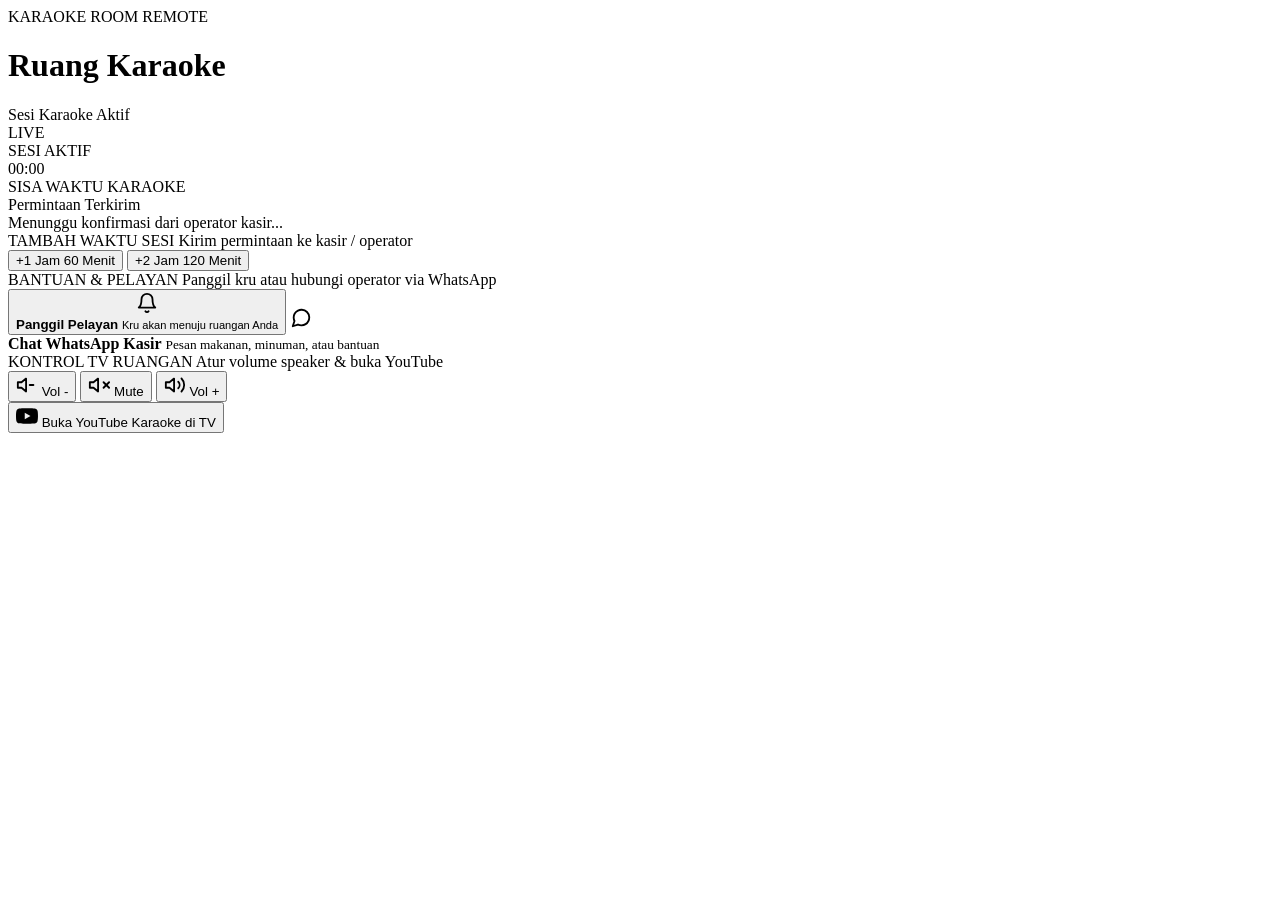
==== app/src/main/assets/web/customer.html @ da957b51 "feat: implement Customer Web Remote with timer sync, request extension, call waiter, volume control," ====
<!DOCTYPE html>
<html lang="id">
<head>
  <meta charset="UTF-8">
  <meta name="viewport" content="width=device-width, initial-scale=1.0, maximum-scale=1.0, user-scalable=no, viewport-fit=cover">
  <meta name="theme-color" content="#0E0F12">
  <meta name="mobile-web-app-capable" content="yes">
  <meta name="apple-mobile-web-app-capable" content="yes">
  <meta name="apple-mobile-web-app-status-bar-style" content="black-translucent">
  <meta name="application-name" content="Karaoke Remote">
  <title>Remote Karaoke • Tamu Ruangan</title>
  <link rel="icon" type="image/svg+xml" href="/icon.svg">
  <link rel="stylesheet" href="/customer.css">
</head>
<body>
  <div class="customer-app">
    <!-- Top Bar -->
    <header class="customer-header">
      <div class="room-details">
        <span class="micro-badge">KARAOKE ROOM REMOTE</span>
        <h1 id="roomTitle" class="room-title">Ruang Karaoke</h1>
        <div class="customer-info" id="customerInfo">Sesi Karaoke Aktif</div>
      </div>
      <div class="connection-indicator">
        <span class="pulse-dot" id="pulseDot"></span>
        <span id="connLabel" class="conn-text">LIVE</span>
      </div>
    </header>

    <!-- Main Live Timer Card -->
    <section class="timer-hero card">
      <div class="status-chip" id="sessionStatusChip">SESI AKTIF</div>
      <div class="timer-display" id="timeRemaining">00:00</div>
      <div class="timer-label">SISA WAKTU KARAOKE</div>
      
      <!-- Progress Bar -->
      <div class="progress-bar-container">
        <div class="progress-bar-fill" id="timerProgress"></div>
      </div>
    </section>

    <!-- Pending Request Alert Banner (If user submitted a request) -->
    <div id="requestAlertBanner" class="request-banner hidden">
      <div class="req-spinner"></div>
      <div class="req-banner-info">
        <div class="req-banner-title" id="reqBannerTitle">Permintaan Terkirim</div>
        <div class="req-banner-desc" id="reqBannerDesc">Menunggu konfirmasi dari operator kasir...</div>
      </div>
    </div>

    <!-- Quick Time Extension Section -->
    <section class="card action-section">
      <div class="section-title-wrap">
        <span class="section-title">TAMBAH WAKTU SESI</span>
        <span class="section-subtitle">Kirim permintaan ke kasir / operator</span>
      </div>
      <div class="extension-grid">
        <button id="btnExt1H" class="btn-extend" data-minutes="60">
          <span class="ext-time">+1 Jam</span>
          <span class="ext-sub">60 Menit</span>
        </button>
        <button id="btnExt2H" class="btn-extend" data-minutes="120">
          <span class="ext-time">+2 Jam</span>
          <span class="ext-sub">120 Menit</span>
        </button>
      </div>
    </section>

    <!-- Room Service & Assistance Section -->
    <section class="card action-section">
      <div class="section-title-wrap">
        <span class="section-title">BANTUAN & PELAYAN</span>
        <span class="section-subtitle">Panggil kru atau hubungi operator via WhatsApp</span>
      </div>
      <div class="service-actions">
        <button id="btnCallWaiter" class="btn-service btn-waiter">
          <svg width="22" height="22" viewBox="0 0 24 24" fill="none" stroke="currentColor" stroke-width="2" stroke-linecap="round" stroke-linejoin="round">
            <path d="M18 8A6 6 0 0 0 6 8c0 7-3 9-3 9h18s-3-2-3-9"></path>
            <path d="M13.73 21a2 2 0 0 1-3.46 0"></path>
          </svg>
          <div class="btn-service-text">
            <strong>Panggil Pelayan</strong>
            <small>Kru akan menuju ruangan Anda</small>
          </div>
        </button>

        <a id="btnWaOperator" class="btn-service btn-whatsapp hidden" target="_blank" rel="noopener noreferrer">
          <svg width="22" height="22" viewBox="0 0 24 24" fill="none" stroke="currentColor" stroke-width="2" stroke-linecap="round" stroke-linejoin="round">
            <path d="M21 11.5a8.38 8.38 0 0 1-.9 3.8 8.5 8.5 0 0 1-7.6 4.7 8.38 8.38 0 0 1-3.8-.9L3 21l1.9-5.7a8.38 8.38 0 0 1-.9-3.8 8.5 8.5 0 0 1 4.7-7.6 8.38 8.38 0 0 1 3.8-.9h.5a8.48 8.48 0 0 1 8 8v.5z"></path>
          </svg>
          <div class="btn-service-text">
            <strong>Chat WhatsApp Kasir</strong>
            <small>Pesan makanan, minuman, atau bantuan</small>
          </div>
        </a>
      </div>
    </section>

    <!-- TV Controls Section (Volume & YouTube) -->
    <section class="card action-section">
      <div class="section-title-wrap">
        <span class="section-title">KONTROL TV RUANGAN</span>
        <span class="section-subtitle">Atur volume speaker & buka YouTube</span>
      </div>

      <div class="tv-control-row">
        <button id="btnVolDown" class="btn-tv" title="Kecilkan Volume">
          <svg width="22" height="22" viewBox="0 0 24 24" fill="none" stroke="currentColor" stroke-width="2" stroke-linecap="round" stroke-linejoin="round">
            <polygon points="11 5 6 9 2 9 2 15 6 15 11 19 11 5"></polygon>
            <line x1="15" y1="12" x2="19" y2="12"></line>
          </svg>
          <span>Vol -</span>
        </button>

        <button id="btnVolMute" class="btn-tv btn-tv-mute" title="Mute Speaker">
          <svg width="22" height="22" viewBox="0 0 24 24" fill="none" stroke="currentColor" stroke-width="2" stroke-linecap="round" stroke-linejoin="round">
            <polygon points="11 5 6 9 2 9 2 15 6 15 11 19 11 5"></polygon>
            <line x1="23" y1="9" x2="17" y2="15"></line>
            <line x1="17" y1="9" x2="23" y2="15"></line>
          </svg>
          <span>Mute</span>
        </button>

        <button id="btnVolUp" class="btn-tv" title="Besarkan Volume">
          <svg width="22" height="22" viewBox="0 0 24 24" fill="none" stroke="currentColor" stroke-width="2" stroke-linecap="round" stroke-linejoin="round">
            <polygon points="11 5 6 9 2 9 2 15 6 15 11 19 11 5"></polygon>
            <path d="M19.07 4.93a10 10 0 0 1 0 14.14M15.54 8.46a5 5 0 0 1 0 7.07"></path>
          </svg>
          <span>Vol +</span>
        </button>
      </div>

      <button id="btnOpenYouTube" class="btn-youtube">
        <svg width="22" height="22" viewBox="0 0 24 24" fill="currentColor">
          <path d="M23.498 6.186a3.016 3.016 0 0 0-2.122-2.136C19.505 3.545 12 3.545 12 3.545s-7.505 0-9.377.505A3.017 3.017 0 0 0 .502 6.186C0 8.07 0 12 0 12s0 3.93.502 5.814a3.016 3.016 0 0 0 2.122 2.136c1.871.505 9.376.505 9.376.505s7.505 0 9.377-.505a3.015 3.015 0 0 0 2.122-2.136C24 15.93 24 12 24 12s0-3.93-.502-5.814zM9.545 15.568V8.432L15.818 12l-6.273 3.568z"/>
        </svg>
        <span>Buka YouTube Karaoke di TV</span>
      </button>
    </section>

    <!-- Toast Notification Popup -->
    <div id="toast" class="toast hidden"></div>
  </div>

  <script src="/customer.js"></script>
</body>
</html>
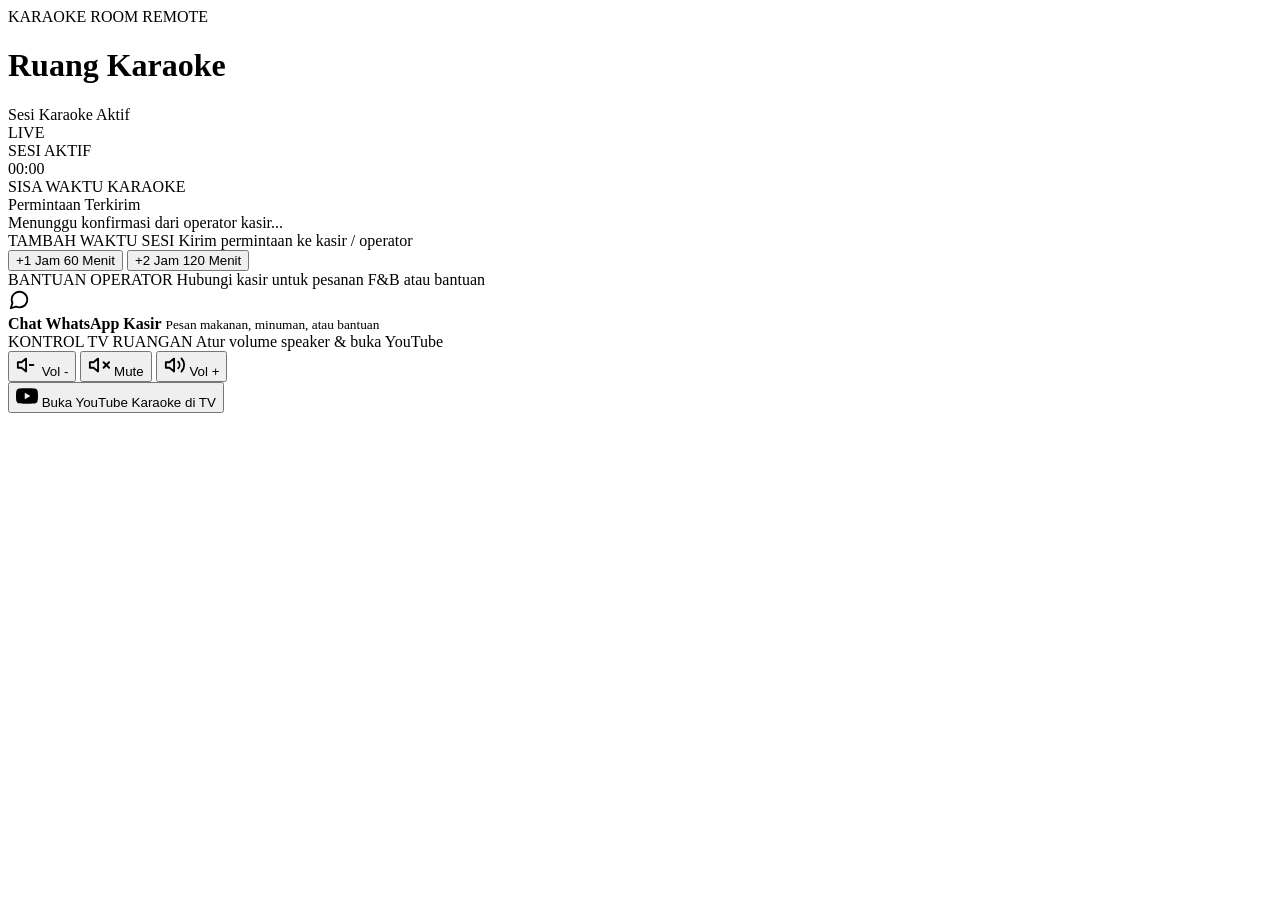
==== commit d6ce9741: "refactor(customer): remove call waiter feature from customer remote" ====
--- a/app/src/main/assets/web/customer.html
+++ b/app/src/main/assets/web/customer.html
@@ -66,25 +66,14 @@
       </div>
     </section>
 
-    <!-- Room Service & Assistance Section -->
-    <section class="card action-section">
+    <!-- Room Service & Assistance Section (WhatsApp Operator) -->
+    <section id="waSection" class="card action-section hidden">
       <div class="section-title-wrap">
-        <span class="section-title">BANTUAN & PELAYAN</span>
-        <span class="section-subtitle">Panggil kru atau hubungi operator via WhatsApp</span>
+        <span class="section-title">BANTUAN OPERATOR</span>
+        <span class="section-subtitle">Hubungi kasir untuk pesanan F&B atau bantuan</span>
       </div>
       <div class="service-actions">
-        <button id="btnCallWaiter" class="btn-service btn-waiter">
-          <svg width="22" height="22" viewBox="0 0 24 24" fill="none" stroke="currentColor" stroke-width="2" stroke-linecap="round" stroke-linejoin="round">
-            <path d="M18 8A6 6 0 0 0 6 8c0 7-3 9-3 9h18s-3-2-3-9"></path>
-            <path d="M13.73 21a2 2 0 0 1-3.46 0"></path>
-          </svg>
-          <div class="btn-service-text">
-            <strong>Panggil Pelayan</strong>
-            <small>Kru akan menuju ruangan Anda</small>
-          </div>
-        </button>
-
-        <a id="btnWaOperator" class="btn-service btn-whatsapp hidden" target="_blank" rel="noopener noreferrer">
+        <a id="btnWaOperator" class="btn-service btn-whatsapp" target="_blank" rel="noopener noreferrer">
           <svg width="22" height="22" viewBox="0 0 24 24" fill="none" stroke="currentColor" stroke-width="2" stroke-linecap="round" stroke-linejoin="round">
             <path d="M21 11.5a8.38 8.38 0 0 1-.9 3.8 8.5 8.5 0 0 1-7.6 4.7 8.38 8.38 0 0 1-3.8-.9L3 21l1.9-5.7a8.38 8.38 0 0 1-.9-3.8 8.5 8.5 0 0 1 4.7-7.6 8.38 8.38 0 0 1 3.8-.9h.5a8.48 8.48 0 0 1 8 8v.5z"></path>
           </svg>
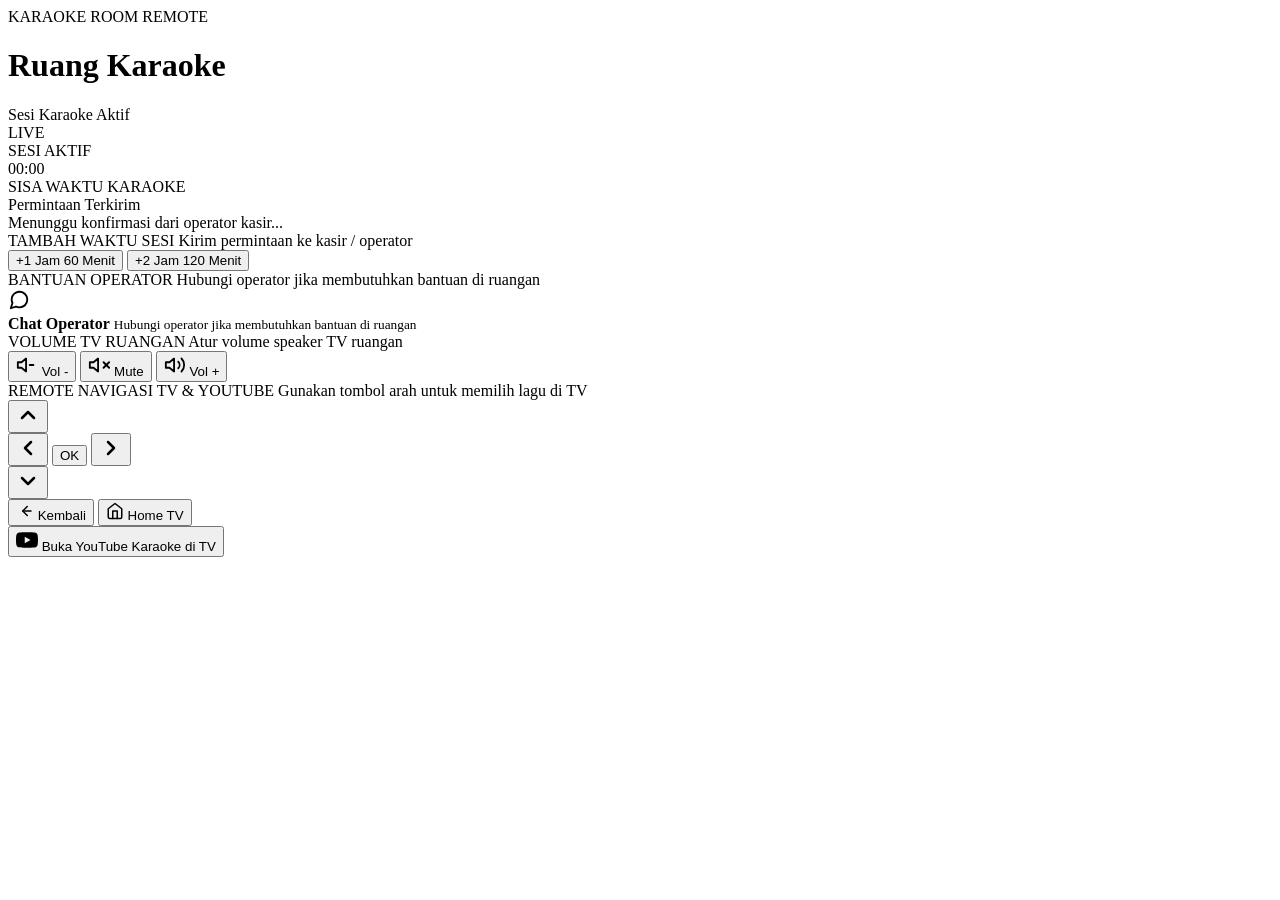
==== commit 6c08400f: "feat(customer): add TV D-Pad navigation remote for selecting songs in YouTube and update chat operat" ====
--- a/app/src/main/assets/web/customer.html
+++ b/app/src/main/assets/web/customer.html
@@ -70,7 +70,7 @@
     <section id="waSection" class="card action-section hidden">
       <div class="section-title-wrap">
         <span class="section-title">BANTUAN OPERATOR</span>
-        <span class="section-subtitle">Hubungi kasir untuk pesanan F&B atau bantuan</span>
+        <span class="section-subtitle">Hubungi operator jika membutuhkan bantuan di ruangan</span>
       </div>
       <div class="service-actions">
         <a id="btnWaOperator" class="btn-service btn-whatsapp" target="_blank" rel="noopener noreferrer">
@@ -78,18 +78,18 @@
             <path d="M21 11.5a8.38 8.38 0 0 1-.9 3.8 8.5 8.5 0 0 1-7.6 4.7 8.38 8.38 0 0 1-3.8-.9L3 21l1.9-5.7a8.38 8.38 0 0 1-.9-3.8 8.5 8.5 0 0 1 4.7-7.6 8.38 8.38 0 0 1 3.8-.9h.5a8.48 8.48 0 0 1 8 8v.5z"></path>
           </svg>
           <div class="btn-service-text">
-            <strong>Chat WhatsApp Kasir</strong>
-            <small>Pesan makanan, minuman, atau bantuan</small>
+            <strong>Chat Operator</strong>
+            <small>Hubungi operator jika membutuhkan bantuan di ruangan</small>
           </div>
         </a>
       </div>
     </section>
 
-    <!-- TV Controls Section (Volume & YouTube) -->
+    <!-- TV Controls Section (Volume) -->
     <section class="card action-section">
       <div class="section-title-wrap">
-        <span class="section-title">KONTROL TV RUANGAN</span>
-        <span class="section-subtitle">Atur volume speaker & buka YouTube</span>
+        <span class="section-title">VOLUME TV RUANGAN</span>
+        <span class="section-subtitle">Atur volume speaker TV ruangan</span>
       </div>
 
       <div class="tv-control-row">
@@ -118,6 +118,64 @@
           <span>Vol +</span>
         </button>
       </div>
+    </section>
+
+    <!-- TV & YouTube Navigation Remote -->
+    <section class="card action-section">
+      <div class="section-title-wrap">
+        <span class="section-title">REMOTE NAVIGASI TV & YOUTUBE</span>
+        <span class="section-subtitle">Gunakan tombol arah untuk memilih lagu di TV</span>
+      </div>
+
+      <!-- D-Pad Navigation Controller -->
+      <div class="dpad-container" id="dpadContainer">
+        <div class="dpad-cross">
+          <button id="btnNavUp" class="dpad-btn dpad-up" title="Atas" aria-label="Atas">
+            <svg width="24" height="24" viewBox="0 0 24 24" fill="none" stroke="currentColor" stroke-width="2.5" stroke-linecap="round" stroke-linejoin="round">
+              <polyline points="18 15 12 9 6 15"></polyline>
+            </svg>
+          </button>
+          <div class="dpad-middle-row">
+            <button id="btnNavLeft" class="dpad-btn dpad-left" title="Kiri" aria-label="Kiri">
+              <svg width="24" height="24" viewBox="0 0 24 24" fill="none" stroke="currentColor" stroke-width="2.5" stroke-linecap="round" stroke-linejoin="round">
+                <polyline points="15 18 9 12 15 6"></polyline>
+              </svg>
+            </button>
+            <button id="btnNavOk" class="dpad-btn dpad-center" title="Pilih / OK" aria-label="Pilih / OK">
+              <span>OK</span>
+            </button>
+            <button id="btnNavRight" class="dpad-btn dpad-right" title="Kanan" aria-label="Kanan">
+              <svg width="24" height="24" viewBox="0 0 24 24" fill="none" stroke="currentColor" stroke-width="2.5" stroke-linecap="round" stroke-linejoin="round">
+                <polyline points="9 18 15 12 9 6"></polyline>
+              </svg>
+            </button>
+          </div>
+          <button id="btnNavDown" class="dpad-btn dpad-down" title="Bawah" aria-label="Bawah">
+            <svg width="24" height="24" viewBox="0 0 24 24" fill="none" stroke="currentColor" stroke-width="2.5" stroke-linecap="round" stroke-linejoin="round">
+              <polyline points="6 9 12 15 18 9"></polyline>
+            </svg>
+          </button>
+        </div>
+      </div>
+
+      <!-- Quick Nav Controls (Back, Home) -->
+      <div class="nav-shortcuts">
+        <button id="btnNavBack" class="btn-shortcut" title="Kembali">
+          <svg width="18" height="18" viewBox="0 0 24 24" fill="none" stroke="currentColor" stroke-width="2" stroke-linecap="round" stroke-linejoin="round">
+            <polyline points="15 18 9 12 15 6"></polyline>
+            <line x1="9" y1="12" x2="20" y2="12"></line>
+          </svg>
+          <span>Kembali</span>
+        </button>
+
+        <button id="btnNavHome" class="btn-shortcut" title="Menu Utama TV">
+          <svg width="18" height="18" viewBox="0 0 24 24" fill="none" stroke="currentColor" stroke-width="2" stroke-linecap="round" stroke-linejoin="round">
+            <path d="M3 9l9-7 9 7v11a2 2 0 0 1-2 2H5a2 2 0 0 1-2-2z"></path>
+            <polyline points="9 22 9 12 15 12 15 22"></polyline>
+          </svg>
+          <span>Home TV</span>
+        </button>
+      </div>
 
       <button id="btnOpenYouTube" class="btn-youtube">
         <svg width="22" height="22" viewBox="0 0 24 24" fill="currentColor">
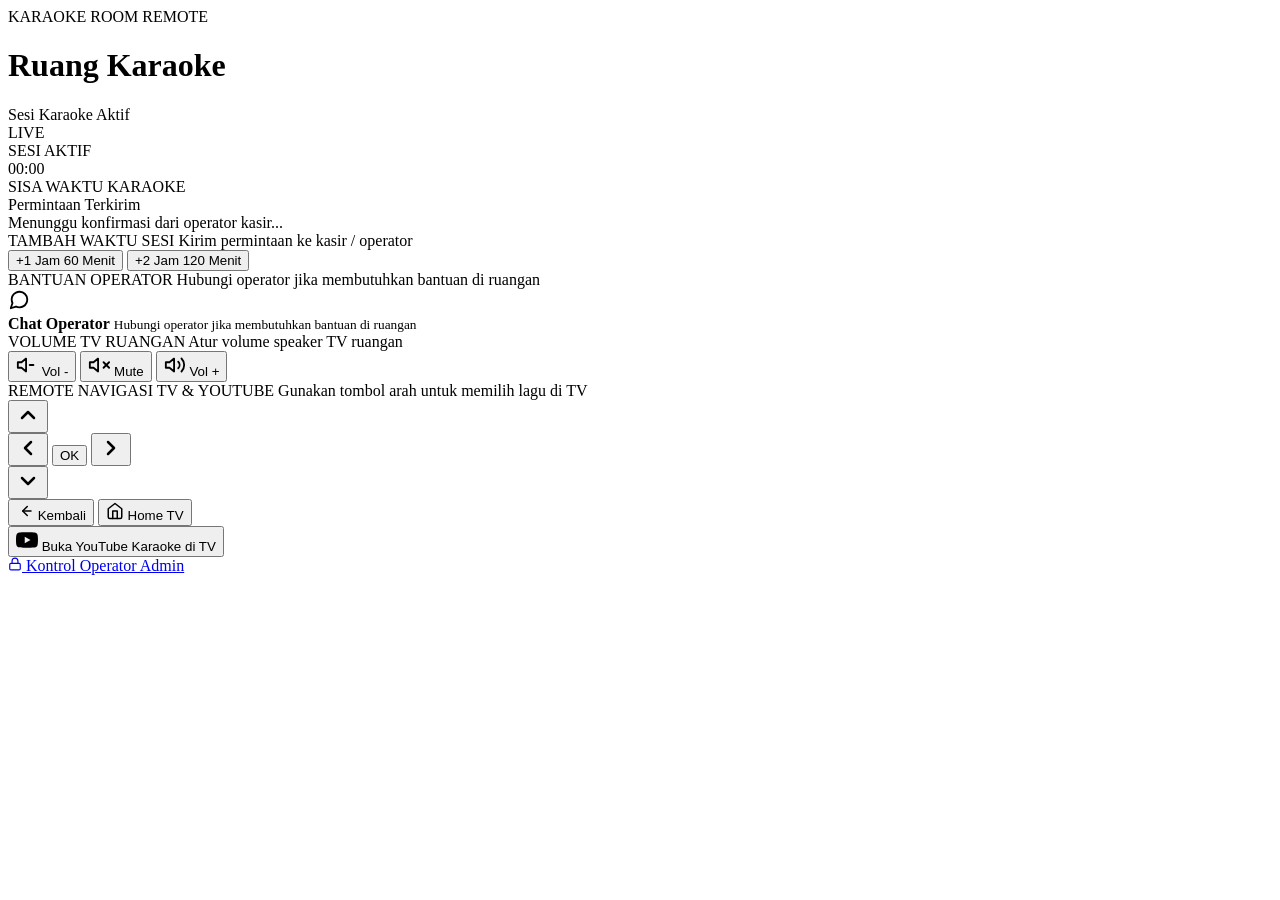
==== commit fb78485a: "feat(ui): display customer mobile remote QR on TV with admin control link and customer footer link" ====
--- a/app/src/main/assets/web/customer.html
+++ b/app/src/main/assets/web/customer.html
@@ -185,6 +185,17 @@
       </button>
     </section>
 
+    <!-- Footer / Admin Link -->
+    <footer class="customer-footer">
+      <a href="/" class="admin-link">
+        <svg width="14" height="14" viewBox="0 0 24 24" fill="none" stroke="currentColor" stroke-width="2" stroke-linecap="round" stroke-linejoin="round">
+          <rect x="3" y="11" width="18" height="11" rx="2" ry="2"></rect>
+          <path d="M7 11V7a5 5 0 0 1 10 0v4"></path>
+        </svg>
+        <span>Kontrol Operator Admin</span>
+      </a>
+    </footer>
+
     <!-- Toast Notification Popup -->
     <div id="toast" class="toast hidden"></div>
   </div>
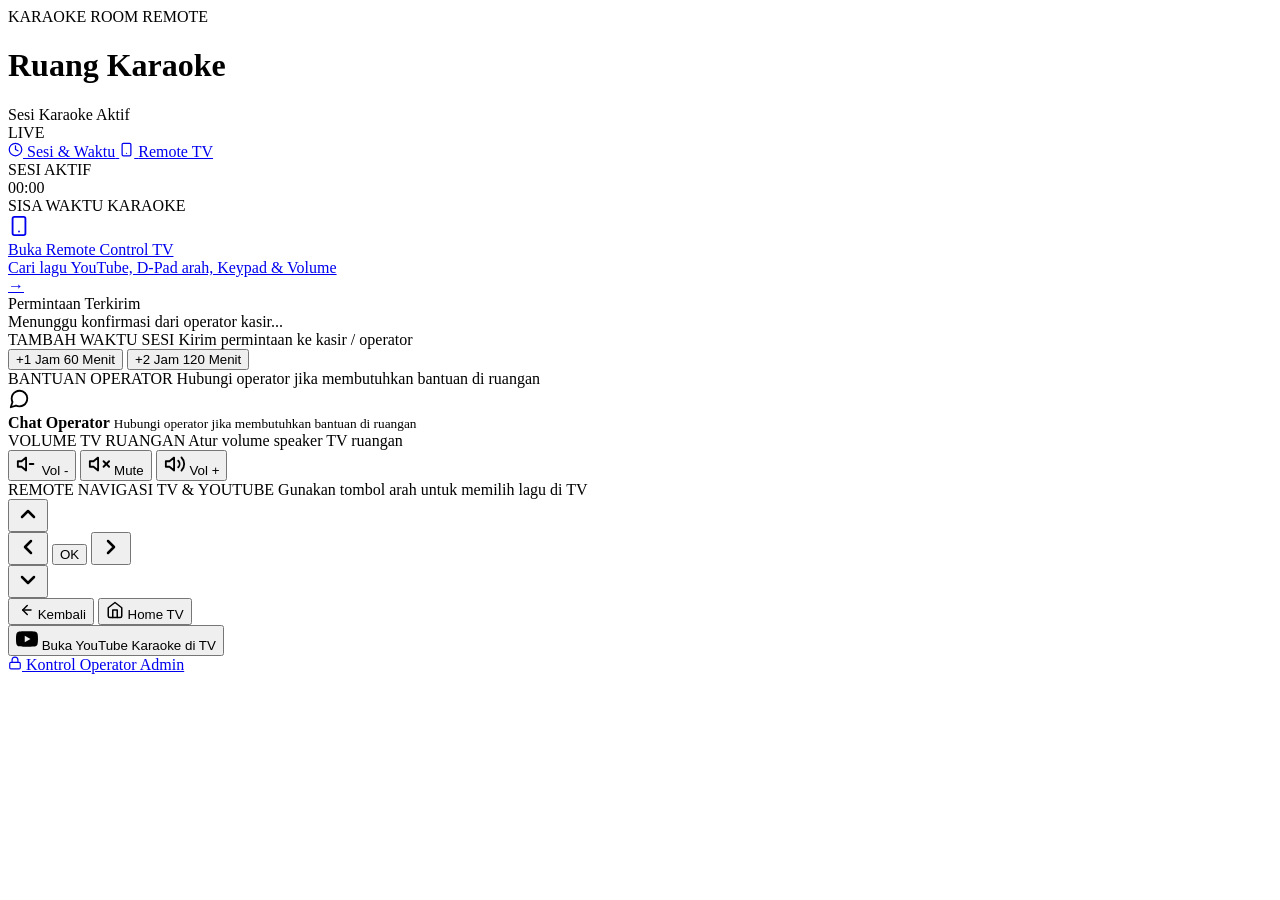
==== commit e8189154: "feat: halaman khusus remote control & sembunyikan url admin di layar tv" ====
--- a/app/src/main/assets/web/customer.html
+++ b/app/src/main/assets/web/customer.html
@@ -27,6 +27,24 @@
       </div>
     </header>
 
+    <!-- Page Switcher Tabs -->
+    <nav class="page-switch-tabs">
+      <a href="/customer" class="switch-tab active">
+        <svg width="15" height="15" viewBox="0 0 24 24" fill="none" stroke="currentColor" stroke-width="2" stroke-linecap="round" stroke-linejoin="round">
+          <circle cx="12" cy="12" r="10"></circle>
+          <polyline points="12 6 12 12 16 14"></polyline>
+        </svg>
+        <span>Sesi & Waktu</span>
+      </a>
+      <a href="/remote" class="switch-tab">
+        <svg width="15" height="15" viewBox="0 0 24 24" fill="none" stroke="currentColor" stroke-width="2" stroke-linecap="round" stroke-linejoin="round">
+          <rect x="5" y="2" width="14" height="20" rx="2" ry="2"></rect>
+          <line x1="12" y1="18" x2="12.01" y2="18"></line>
+        </svg>
+        <span>Remote TV</span>
+      </a>
+    </nav>
+
     <!-- Main Live Timer Card -->
     <section class="timer-hero card">
       <div class="status-chip" id="sessionStatusChip">SESI AKTIF</div>
@@ -38,6 +56,23 @@
         <div class="progress-bar-fill" id="timerProgress"></div>
       </div>
     </section>
+
+    <!-- Remote Control Quick Access Banner -->
+    <a href="/remote" class="card remote-banner-card">
+      <div class="rb-left">
+        <div class="rb-icon-box">
+          <svg width="22" height="22" viewBox="0 0 24 24" fill="none" stroke="currentColor" stroke-width="2" stroke-linecap="round" stroke-linejoin="round">
+            <rect x="5" y="2" width="14" height="20" rx="2" ry="2"></rect>
+            <line x1="12" y1="18" x2="12.01" y2="18"></line>
+          </svg>
+        </div>
+        <div>
+          <div class="rb-title">Buka Remote Control TV</div>
+          <div class="rb-sub">Cari lagu YouTube, D-Pad arah, Keypad & Volume</div>
+        </div>
+      </div>
+      <div class="rb-arrow">&rarr;</div>
+    </a>
 
     <!-- Pending Request Alert Banner (If user submitted a request) -->
     <div id="requestAlertBanner" class="request-banner hidden">
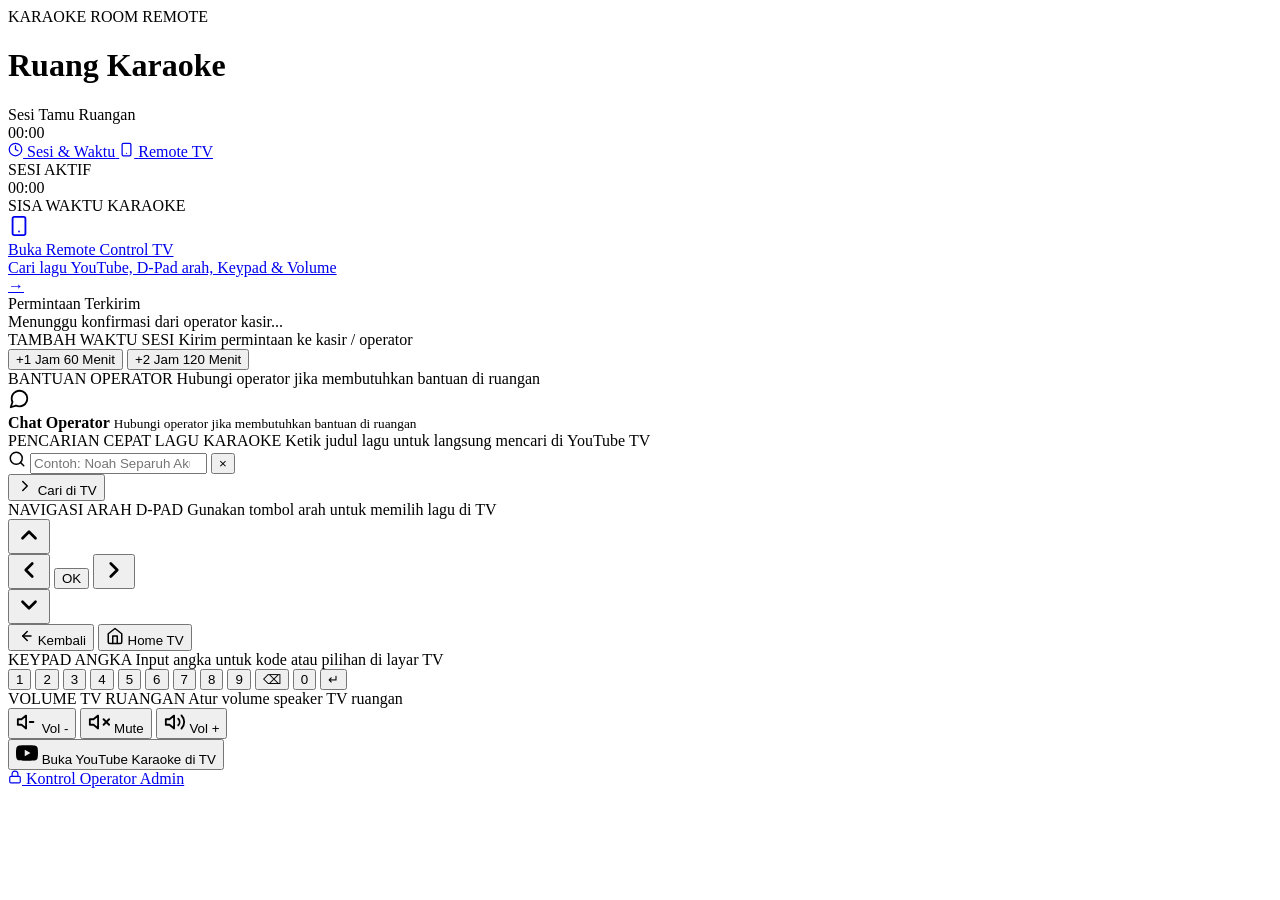
==== commit ba1e1dca: "fix(web): jadikan remote kontrol customer SPA untuk hilangkan kedipan/flashing judul header saat pin" ====
--- a/app/src/main/assets/web/customer.html
+++ b/app/src/main/assets/web/customer.html
@@ -11,32 +11,50 @@
   <title>Remote Karaoke • Tamu Ruangan</title>
   <link rel="icon" type="image/svg+xml" href="/icon.svg">
   <link rel="stylesheet" href="/customer.css">
+  <script>
+    (function() {
+      try {
+        var r = sessionStorage.getItem("karaoke_room_name");
+        var c = sessionStorage.getItem("karaoke_customer_name");
+        if (r || c) {
+          document.addEventListener("DOMContentLoaded", function() {
+            var rt = document.getElementById("roomTitle");
+            var ci = document.getElementById("customerInfo");
+            if (r && rt) rt.textContent = r;
+            if (c && ci) ci.textContent = "Tamu: " + c;
+          });
+        }
+      } catch (e) {}
+    })();
+  </script>
 </head>
 <body>
   <div class="customer-app">
-    <!-- Top Bar -->
+    <!-- Top Bar (Persistent across tabs, no flashing) -->
     <header class="customer-header">
       <div class="room-details">
         <span class="micro-badge">KARAOKE ROOM REMOTE</span>
         <h1 id="roomTitle" class="room-title">Ruang Karaoke</h1>
-        <div class="customer-info" id="customerInfo">Sesi Karaoke Aktif</div>
+        <div class="customer-info" id="customerInfo">Sesi Tamu Ruangan</div>
       </div>
-      <div class="connection-indicator">
-        <span class="pulse-dot" id="pulseDot"></span>
-        <span id="connLabel" class="conn-text">LIVE</span>
+      <div class="header-right-tools">
+        <div class="live-pill" id="livePill">
+          <span class="pulse-dot" id="pulseDot"></span>
+          <span id="headerTimer" class="header-timer">00:00</span>
+        </div>
       </div>
     </header>
 
     <!-- Page Switcher Tabs -->
     <nav class="page-switch-tabs">
-      <a href="/customer" class="switch-tab active">
+      <a href="/customer" id="tabSession" class="switch-tab active" data-tab="session">
         <svg width="15" height="15" viewBox="0 0 24 24" fill="none" stroke="currentColor" stroke-width="2" stroke-linecap="round" stroke-linejoin="round">
           <circle cx="12" cy="12" r="10"></circle>
           <polyline points="12 6 12 12 16 14"></polyline>
         </svg>
         <span>Sesi & Waktu</span>
       </a>
-      <a href="/remote" class="switch-tab">
+      <a href="/remote" id="tabRemote" class="switch-tab" data-tab="remote">
         <svg width="15" height="15" viewBox="0 0 24 24" fill="none" stroke="currentColor" stroke-width="2" stroke-linecap="round" stroke-linejoin="round">
           <rect x="5" y="2" width="14" height="20" rx="2" ry="2"></rect>
           <line x1="12" y1="18" x2="12.01" y2="18"></line>
@@ -45,180 +63,242 @@
       </a>
     </nav>
 
-    <!-- Main Live Timer Card -->
-    <section class="timer-hero card">
-      <div class="status-chip" id="sessionStatusChip">SESI AKTIF</div>
-      <div class="timer-display" id="timeRemaining">00:00</div>
-      <div class="timer-label">SISA WAKTU KARAOKE</div>
-      
-      <!-- Progress Bar -->
-      <div class="progress-bar-container">
-        <div class="progress-bar-fill" id="timerProgress"></div>
+    <!-- TAB 1: Sesi & Waktu View -->
+    <div id="viewSession" class="tab-view">
+      <!-- Main Live Timer Card -->
+      <section class="timer-hero card">
+        <div class="status-chip" id="sessionStatusChip">SESI AKTIF</div>
+        <div class="timer-display" id="timeRemaining">00:00</div>
+        <div class="timer-label">SISA WAKTU KARAOKE</div>
+        
+        <!-- Progress Bar -->
+        <div class="progress-bar-container">
+          <div class="progress-bar-fill" id="timerProgress"></div>
+        </div>
+      </section>
+
+      <!-- Remote Control Quick Access Banner -->
+      <a href="/remote" id="btnGoToRemote" class="card remote-banner-card">
+        <div class="rb-left">
+          <div class="rb-icon-box">
+            <svg width="22" height="22" viewBox="0 0 24 24" fill="none" stroke="currentColor" stroke-width="2" stroke-linecap="round" stroke-linejoin="round">
+              <rect x="5" y="2" width="14" height="20" rx="2" ry="2"></rect>
+              <line x1="12" y1="18" x2="12.01" y2="18"></line>
+            </svg>
+          </div>
+          <div>
+            <div class="rb-title">Buka Remote Control TV</div>
+            <div class="rb-sub">Cari lagu YouTube, D-Pad arah, Keypad & Volume</div>
+          </div>
+        </div>
+        <div class="rb-arrow">&rarr;</div>
+      </a>
+
+      <!-- Pending Request Alert Banner (If user submitted a request) -->
+      <div id="requestAlertBanner" class="request-banner hidden">
+        <div class="req-spinner"></div>
+        <div class="req-banner-info">
+          <div class="req-banner-title" id="reqBannerTitle">Permintaan Terkirim</div>
+          <div class="req-banner-desc" id="reqBannerDesc">Menunggu konfirmasi dari operator kasir...</div>
+        </div>
       </div>
-    </section>
-
-    <!-- Remote Control Quick Access Banner -->
-    <a href="/remote" class="card remote-banner-card">
-      <div class="rb-left">
-        <div class="rb-icon-box">
-          <svg width="22" height="22" viewBox="0 0 24 24" fill="none" stroke="currentColor" stroke-width="2" stroke-linecap="round" stroke-linejoin="round">
-            <rect x="5" y="2" width="14" height="20" rx="2" ry="2"></rect>
-            <line x1="12" y1="18" x2="12.01" y2="18"></line>
-          </svg>
-        </div>
-        <div>
-          <div class="rb-title">Buka Remote Control TV</div>
-          <div class="rb-sub">Cari lagu YouTube, D-Pad arah, Keypad & Volume</div>
-        </div>
-      </div>
-      <div class="rb-arrow">&rarr;</div>
-    </a>
-
-    <!-- Pending Request Alert Banner (If user submitted a request) -->
-    <div id="requestAlertBanner" class="request-banner hidden">
-      <div class="req-spinner"></div>
-      <div class="req-banner-info">
-        <div class="req-banner-title" id="reqBannerTitle">Permintaan Terkirim</div>
-        <div class="req-banner-desc" id="reqBannerDesc">Menunggu konfirmasi dari operator kasir...</div>
-      </div>
+
+      <!-- Quick Time Extension Section -->
+      <section class="card action-section">
+        <div class="section-title-wrap">
+          <span class="section-title">TAMBAH WAKTU SESI</span>
+          <span class="section-subtitle">Kirim permintaan ke kasir / operator</span>
+        </div>
+        <div class="extension-grid">
+          <button id="btnExt1H" class="btn-extend" data-minutes="60">
+            <span class="ext-time">+1 Jam</span>
+            <span class="ext-sub">60 Menit</span>
+          </button>
+          <button id="btnExt2H" class="btn-extend" data-minutes="120">
+            <span class="ext-time">+2 Jam</span>
+            <span class="ext-sub">120 Menit</span>
+          </button>
+        </div>
+      </section>
+
+      <!-- Room Service & Assistance Section (WhatsApp Operator) -->
+      <section id="waSection" class="card action-section hidden">
+        <div class="section-title-wrap">
+          <span class="section-title">BANTUAN OPERATOR</span>
+          <span class="section-subtitle">Hubungi operator jika membutuhkan bantuan di ruangan</span>
+        </div>
+        <div class="service-actions">
+          <a id="btnWaOperator" class="btn-service btn-whatsapp" target="_blank" rel="noopener noreferrer">
+            <svg width="22" height="22" viewBox="0 0 24 24" fill="none" stroke="currentColor" stroke-width="2" stroke-linecap="round" stroke-linejoin="round">
+              <path d="M21 11.5a8.38 8.38 0 0 1-.9 3.8 8.5 8.5 0 0 1-7.6 4.7 8.38 8.38 0 0 1-3.8-.9L3 21l1.9-5.7a8.38 8.38 0 0 1-.9-3.8 8.5 8.5 0 0 1 4.7-7.6 8.38 8.38 0 0 1 3.8-.9h.5a8.48 8.48 0 0 1 8 8v.5z"></path>
+            </svg>
+            <div class="btn-service-text">
+              <strong>Chat Operator</strong>
+              <small>Hubungi operator jika membutuhkan bantuan di ruangan</small>
+            </div>
+          </a>
+        </div>
+      </section>
     </div>
 
-    <!-- Quick Time Extension Section -->
-    <section class="card action-section">
-      <div class="section-title-wrap">
-        <span class="section-title">TAMBAH WAKTU SESI</span>
-        <span class="section-subtitle">Kirim permintaan ke kasir / operator</span>
-      </div>
-      <div class="extension-grid">
-        <button id="btnExt1H" class="btn-extend" data-minutes="60">
-          <span class="ext-time">+1 Jam</span>
-          <span class="ext-sub">60 Menit</span>
-        </button>
-        <button id="btnExt2H" class="btn-extend" data-minutes="120">
-          <span class="ext-time">+2 Jam</span>
-          <span class="ext-sub">120 Menit</span>
-        </button>
-      </div>
-    </section>
-
-    <!-- Room Service & Assistance Section (WhatsApp Operator) -->
-    <section id="waSection" class="card action-section hidden">
-      <div class="section-title-wrap">
-        <span class="section-title">BANTUAN OPERATOR</span>
-        <span class="section-subtitle">Hubungi operator jika membutuhkan bantuan di ruangan</span>
-      </div>
-      <div class="service-actions">
-        <a id="btnWaOperator" class="btn-service btn-whatsapp" target="_blank" rel="noopener noreferrer">
-          <svg width="22" height="22" viewBox="0 0 24 24" fill="none" stroke="currentColor" stroke-width="2" stroke-linecap="round" stroke-linejoin="round">
-            <path d="M21 11.5a8.38 8.38 0 0 1-.9 3.8 8.5 8.5 0 0 1-7.6 4.7 8.38 8.38 0 0 1-3.8-.9L3 21l1.9-5.7a8.38 8.38 0 0 1-.9-3.8 8.5 8.5 0 0 1 4.7-7.6 8.38 8.38 0 0 1 3.8-.9h.5a8.48 8.48 0 0 1 8 8v.5z"></path>
-          </svg>
-          <div class="btn-service-text">
-            <strong>Chat Operator</strong>
-            <small>Hubungi operator jika membutuhkan bantuan di ruangan</small>
-          </div>
-        </a>
-      </div>
-    </section>
-
-    <!-- TV Controls Section (Volume) -->
-    <section class="card action-section">
-      <div class="section-title-wrap">
-        <span class="section-title">VOLUME TV RUANGAN</span>
-        <span class="section-subtitle">Atur volume speaker TV ruangan</span>
-      </div>
-
-      <div class="tv-control-row">
-        <button id="btnVolDown" class="btn-tv" title="Kecilkan Volume">
-          <svg width="22" height="22" viewBox="0 0 24 24" fill="none" stroke="currentColor" stroke-width="2" stroke-linecap="round" stroke-linejoin="round">
-            <polygon points="11 5 6 9 2 9 2 15 6 15 11 19 11 5"></polygon>
-            <line x1="15" y1="12" x2="19" y2="12"></line>
-          </svg>
-          <span>Vol -</span>
-        </button>
-
-        <button id="btnVolMute" class="btn-tv btn-tv-mute" title="Mute Speaker">
-          <svg width="22" height="22" viewBox="0 0 24 24" fill="none" stroke="currentColor" stroke-width="2" stroke-linecap="round" stroke-linejoin="round">
-            <polygon points="11 5 6 9 2 9 2 15 6 15 11 19 11 5"></polygon>
-            <line x1="23" y1="9" x2="17" y2="15"></line>
-            <line x1="17" y1="9" x2="23" y2="15"></line>
-          </svg>
-          <span>Mute</span>
-        </button>
-
-        <button id="btnVolUp" class="btn-tv" title="Besarkan Volume">
-          <svg width="22" height="22" viewBox="0 0 24 24" fill="none" stroke="currentColor" stroke-width="2" stroke-linecap="round" stroke-linejoin="round">
-            <polygon points="11 5 6 9 2 9 2 15 6 15 11 19 11 5"></polygon>
-            <path d="M19.07 4.93a10 10 0 0 1 0 14.14M15.54 8.46a5 5 0 0 1 0 7.07"></path>
-          </svg>
-          <span>Vol +</span>
-        </button>
-      </div>
-    </section>
-
-    <!-- TV & YouTube Navigation Remote -->
-    <section class="card action-section">
-      <div class="section-title-wrap">
-        <span class="section-title">REMOTE NAVIGASI TV & YOUTUBE</span>
-        <span class="section-subtitle">Gunakan tombol arah untuk memilih lagu di TV</span>
-      </div>
-
-      <!-- D-Pad Navigation Controller -->
-      <div class="dpad-container" id="dpadContainer">
-        <div class="dpad-cross">
-          <button id="btnNavUp" class="dpad-btn dpad-up" title="Atas" aria-label="Atas">
-            <svg width="24" height="24" viewBox="0 0 24 24" fill="none" stroke="currentColor" stroke-width="2.5" stroke-linecap="round" stroke-linejoin="round">
-              <polyline points="18 15 12 9 6 15"></polyline>
-            </svg>
-          </button>
-          <div class="dpad-middle-row">
-            <button id="btnNavLeft" class="dpad-btn dpad-left" title="Kiri" aria-label="Kiri">
-              <svg width="24" height="24" viewBox="0 0 24 24" fill="none" stroke="currentColor" stroke-width="2.5" stroke-linecap="round" stroke-linejoin="round">
-                <polyline points="15 18 9 12 15 6"></polyline>
+    <!-- TAB 2: Remote TV View -->
+    <div id="viewRemote" class="tab-view hidden">
+      <!-- 1. Smart Song Search Input (Type with smartphone keyboard) -->
+      <section class="card action-section">
+        <div class="section-title-wrap">
+          <span class="section-title">PENCARIAN CEPAT LAGU KARAOKE</span>
+          <span class="section-subtitle">Ketik judul lagu untuk langsung mencari di YouTube TV</span>
+        </div>
+
+        <form id="searchForm" class="search-form" onsubmit="return false;">
+          <div class="search-input-wrap">
+            <svg class="search-icon" width="18" height="18" viewBox="0 0 24 24" fill="none" stroke="currentColor" stroke-width="2" stroke-linecap="round" stroke-linejoin="round">
+              <circle cx="11" cy="11" r="8"></circle>
+              <line x1="21" y1="21" x2="16.65" y2="16.65"></line>
+            </svg>
+            <input 
+              type="search" 
+              id="searchQuery" 
+              class="search-input" 
+              placeholder="Contoh: Noah Separuh Aku Karaoke..." 
+              autocomplete="off" 
+              enterkeyhint="search"
+            >
+            <button type="button" id="btnClearSearch" class="btn-clear-search hidden" title="Hapus teks">&times;</button>
+          </div>
+          <button type="submit" id="btnSubmitSearch" class="btn-search-submit">
+            <svg width="18" height="18" viewBox="0 0 24 24" fill="none" stroke="currentColor" stroke-width="2" stroke-linecap="round" stroke-linejoin="round">
+              <polyline points="9 18 15 12 9 6"></polyline>
+            </svg>
+            <span>Cari di TV</span>
+          </button>
+        </form>
+      </section>
+
+      <!-- 2. D-Pad Directional Controller Section -->
+      <section class="card action-section">
+        <div class="section-title-wrap">
+          <span class="section-title">NAVIGASI ARAH D-PAD</span>
+          <span class="section-subtitle">Gunakan tombol arah untuk memilih lagu di TV</span>
+        </div>
+
+        <div class="dpad-container" id="dpadContainer">
+          <div class="dpad-cross">
+            <button id="btnNavUp" class="dpad-btn dpad-up" title="Atas" aria-label="Atas">
+              <svg width="26" height="26" viewBox="0 0 24 24" fill="none" stroke="currentColor" stroke-width="2.5" stroke-linecap="round" stroke-linejoin="round">
+                <polyline points="18 15 12 9 6 15"></polyline>
               </svg>
             </button>
-            <button id="btnNavOk" class="dpad-btn dpad-center" title="Pilih / OK" aria-label="Pilih / OK">
-              <span>OK</span>
-            </button>
-            <button id="btnNavRight" class="dpad-btn dpad-right" title="Kanan" aria-label="Kanan">
-              <svg width="24" height="24" viewBox="0 0 24 24" fill="none" stroke="currentColor" stroke-width="2.5" stroke-linecap="round" stroke-linejoin="round">
-                <polyline points="9 18 15 12 9 6"></polyline>
+            <div class="dpad-middle-row">
+              <button id="btnNavLeft" class="dpad-btn dpad-left" title="Kiri" aria-label="Kiri">
+                <svg width="26" height="26" viewBox="0 0 24 24" fill="none" stroke="currentColor" stroke-width="2.5" stroke-linecap="round" stroke-linejoin="round">
+                  <polyline points="15 18 9 12 15 6"></polyline>
+                </svg>
+              </button>
+              <button id="btnNavOk" class="dpad-btn dpad-center" title="Pilih / OK" aria-label="Pilih / OK">
+                <span>OK</span>
+              </button>
+              <button id="btnNavRight" class="dpad-btn dpad-right" title="Kanan" aria-label="Kanan">
+                <svg width="26" height="26" viewBox="0 0 24 24" fill="none" stroke="currentColor" stroke-width="2.5" stroke-linecap="round" stroke-linejoin="round">
+                  <polyline points="9 18 15 12 9 6"></polyline>
+                </svg>
+              </button>
+            </div>
+            <button id="btnNavDown" class="dpad-btn dpad-down" title="Bawah" aria-label="Bawah">
+              <svg width="26" height="26" viewBox="0 0 24 24" fill="none" stroke="currentColor" stroke-width="2.5" stroke-linecap="round" stroke-linejoin="round">
+                <polyline points="6 9 12 15 18 9"></polyline>
               </svg>
             </button>
           </div>
-          <button id="btnNavDown" class="dpad-btn dpad-down" title="Bawah" aria-label="Bawah">
-            <svg width="24" height="24" viewBox="0 0 24 24" fill="none" stroke="currentColor" stroke-width="2.5" stroke-linecap="round" stroke-linejoin="round">
-              <polyline points="6 9 12 15 18 9"></polyline>
-            </svg>
-          </button>
-        </div>
-      </div>
-
-      <!-- Quick Nav Controls (Back, Home) -->
-      <div class="nav-shortcuts">
-        <button id="btnNavBack" class="btn-shortcut" title="Kembali">
-          <svg width="18" height="18" viewBox="0 0 24 24" fill="none" stroke="currentColor" stroke-width="2" stroke-linecap="round" stroke-linejoin="round">
-            <polyline points="15 18 9 12 15 6"></polyline>
-            <line x1="9" y1="12" x2="20" y2="12"></line>
+        </div>
+
+        <!-- Quick Nav Controls (Back, Home) -->
+        <div class="nav-shortcuts">
+          <button id="btnNavBack" class="btn-shortcut" title="Kembali">
+            <svg width="18" height="18" viewBox="0 0 24 24" fill="none" stroke="currentColor" stroke-width="2" stroke-linecap="round" stroke-linejoin="round">
+              <polyline points="15 18 9 12 15 6"></polyline>
+              <line x1="9" y1="12" x2="20" y2="12"></line>
+            </svg>
+            <span>Kembali</span>
+          </button>
+
+          <button id="btnNavHome" class="btn-shortcut" title="Menu Utama TV">
+            <svg width="18" height="18" viewBox="0 0 24 24" fill="none" stroke="currentColor" stroke-width="2" stroke-linecap="round" stroke-linejoin="round">
+              <path d="M3 9l9-7 9 7v11a2 2 0 0 1-2 2H5a2 2 0 0 1-2-2z"></path>
+              <polyline points="9 22 9 12 15 12 15 22"></polyline>
+            </svg>
+            <span>Home TV</span>
+          </button>
+        </div>
+      </section>
+
+      <!-- 3. Keypad Numerik (Numpad) Section -->
+      <section class="card action-section">
+        <div class="section-title-wrap between">
+          <div>
+            <span class="section-title">KEYPAD ANGKA</span>
+            <span class="section-subtitle">Input angka untuk kode atau pilihan di layar TV</span>
+          </div>
+        </div>
+
+        <div class="numpad-grid" id="numpadGrid">
+          <button class="btn-numpad" data-key="1">1</button>
+          <button class="btn-numpad" data-key="2">2</button>
+          <button class="btn-numpad" data-key="3">3</button>
+          <button class="btn-numpad" data-key="4">4</button>
+          <button class="btn-numpad" data-key="5">5</button>
+          <button class="btn-numpad" data-key="6">6</button>
+          <button class="btn-numpad" data-key="7">7</button>
+          <button class="btn-numpad" data-key="8">8</button>
+          <button class="btn-numpad" data-key="9">9</button>
+          <button class="btn-numpad btn-numpad-action" data-key="DEL" title="Hapus">&#9003;</button>
+          <button class="btn-numpad" data-key="0">0</button>
+          <button class="btn-numpad btn-numpad-action" data-key="ENTER" title="Kirim / Enter">&#8629;</button>
+        </div>
+      </section>
+
+      <!-- 4. TV Volume Speaker Section -->
+      <section class="card action-section">
+        <div class="section-title-wrap">
+          <span class="section-title">VOLUME TV RUANGAN</span>
+          <span class="section-subtitle">Atur volume speaker TV ruangan</span>
+        </div>
+
+        <div class="tv-control-row">
+          <button id="btnVolDown" class="btn-tv" title="Kecilkan Volume">
+            <svg width="22" height="22" viewBox="0 0 24 24" fill="none" stroke="currentColor" stroke-width="2" stroke-linecap="round" stroke-linejoin="round">
+              <polygon points="11 5 6 9 2 9 2 15 6 15 11 19 11 5"></polygon>
+              <line x1="15" y1="12" x2="19" y2="12"></line>
+            </svg>
+            <span>Vol -</span>
+          </button>
+
+          <button id="btnVolMute" class="btn-tv btn-tv-mute" title="Mute Speaker">
+            <svg width="22" height="22" viewBox="0 0 24 24" fill="none" stroke="currentColor" stroke-width="2" stroke-linecap="round" stroke-linejoin="round">
+              <polygon points="11 5 6 9 2 9 2 15 6 15 11 19 11 5"></polygon>
+              <line x1="23" y1="9" x2="17" y2="15"></line>
+              <line x1="17" y1="9" x2="23" y2="15"></line>
+            </svg>
+            <span>Mute</span>
+          </button>
+
+          <button id="btnVolUp" class="btn-tv" title="Besarkan Volume">
+            <svg width="22" height="22" viewBox="0 0 24 24" fill="none" stroke="currentColor" stroke-width="2" stroke-linecap="round" stroke-linejoin="round">
+              <polygon points="11 5 6 9 2 9 2 15 6 15 11 19 11 5"></polygon>
+              <path d="M19.07 4.93a10 10 0 0 1 0 14.14M15.54 8.46a5 5 0 0 1 0 7.07"></path>
+            </svg>
+            <span>Vol +</span>
+          </button>
+        </div>
+
+        <button id="btnOpenYouTube" class="btn-youtube">
+          <svg width="22" height="22" viewBox="0 0 24 24" fill="currentColor">
+            <path d="M23.498 6.186a3.016 3.016 0 0 0-2.122-2.136C19.505 3.545 12 3.545 12 3.545s-7.505 0-9.377.505A3.017 3.017 0 0 0 .502 6.186C0 8.07 0 12 0 12s0 3.93.502 5.814a3.016 3.016 0 0 0 2.122 2.136c1.871.505 9.376.505 9.376.505s7.505 0 9.377-.505a3.015 3.015 0 0 0 2.122-2.136C24 15.93 24 12 24 12s0-3.93-.502-5.814zM9.545 15.568V8.432L15.818 12l-6.273 3.568z"/>
           </svg>
-          <span>Kembali</span>
+          <span>Buka YouTube Karaoke di TV</span>
         </button>
-
-        <button id="btnNavHome" class="btn-shortcut" title="Menu Utama TV">
-          <svg width="18" height="18" viewBox="0 0 24 24" fill="none" stroke="currentColor" stroke-width="2" stroke-linecap="round" stroke-linejoin="round">
-            <path d="M3 9l9-7 9 7v11a2 2 0 0 1-2 2H5a2 2 0 0 1-2-2z"></path>
-            <polyline points="9 22 9 12 15 12 15 22"></polyline>
-          </svg>
-          <span>Home TV</span>
-        </button>
-      </div>
-
-      <button id="btnOpenYouTube" class="btn-youtube">
-        <svg width="22" height="22" viewBox="0 0 24 24" fill="currentColor">
-          <path d="M23.498 6.186a3.016 3.016 0 0 0-2.122-2.136C19.505 3.545 12 3.545 12 3.545s-7.505 0-9.377.505A3.017 3.017 0 0 0 .502 6.186C0 8.07 0 12 0 12s0 3.93.502 5.814a3.016 3.016 0 0 0 2.122 2.136c1.871.505 9.376.505 9.376.505s7.505 0 9.377-.505a3.015 3.015 0 0 0 2.122-2.136C24 15.93 24 12 24 12s0-3.93-.502-5.814zM9.545 15.568V8.432L15.818 12l-6.273 3.568z"/>
-        </svg>
-        <span>Buka YouTube Karaoke di TV</span>
-      </button>
-    </section>
+      </section>
+    </div>
 
     <!-- Footer / Admin Link -->
     <footer class="customer-footer">
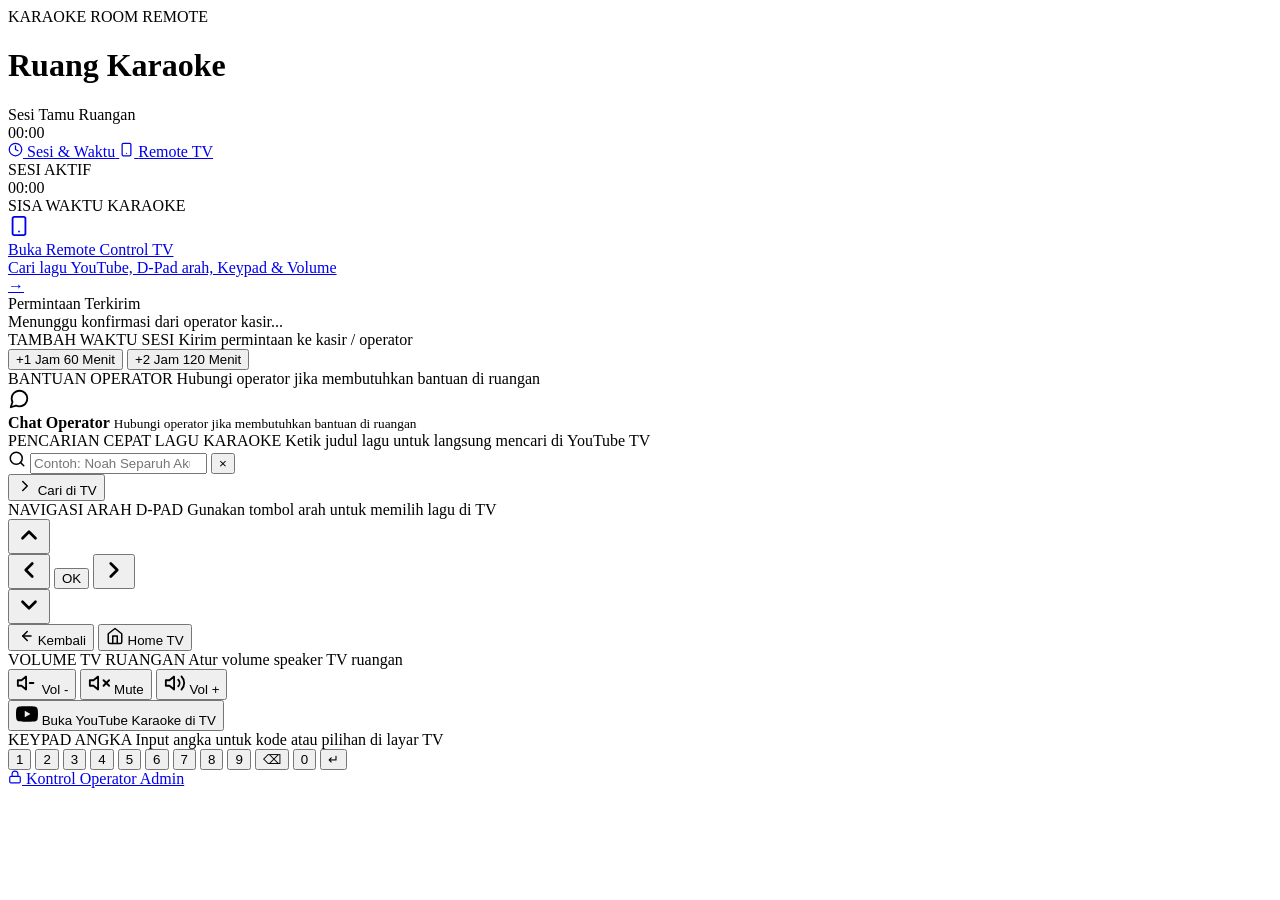
==== commit 7bac845a: "fix(web): pindahkan kontrol volume TV di atas keypad angka pada remote kontrol" ====
--- a/app/src/main/assets/web/customer.html
+++ b/app/src/main/assets/web/customer.html
@@ -232,7 +232,49 @@
         </div>
       </section>
 
-      <!-- 3. Keypad Numerik (Numpad) Section -->
+      <!-- 3. TV Volume Speaker Section -->
+      <section class="card action-section">
+        <div class="section-title-wrap">
+          <span class="section-title">VOLUME TV RUANGAN</span>
+          <span class="section-subtitle">Atur volume speaker TV ruangan</span>
+        </div>
+
+        <div class="tv-control-row">
+          <button id="btnVolDown" class="btn-tv" title="Kecilkan Volume">
+            <svg width="22" height="22" viewBox="0 0 24 24" fill="none" stroke="currentColor" stroke-width="2" stroke-linecap="round" stroke-linejoin="round">
+              <polygon points="11 5 6 9 2 9 2 15 6 15 11 19 11 5"></polygon>
+              <line x1="15" y1="12" x2="19" y2="12"></line>
+            </svg>
+            <span>Vol -</span>
+          </button>
+
+          <button id="btnVolMute" class="btn-tv btn-tv-mute" title="Mute Speaker">
+            <svg width="22" height="22" viewBox="0 0 24 24" fill="none" stroke="currentColor" stroke-width="2" stroke-linecap="round" stroke-linejoin="round">
+              <polygon points="11 5 6 9 2 9 2 15 6 15 11 19 11 5"></polygon>
+              <line x1="23" y1="9" x2="17" y2="15"></line>
+              <line x1="17" y1="9" x2="23" y2="15"></line>
+            </svg>
+            <span>Mute</span>
+          </button>
+
+          <button id="btnVolUp" class="btn-tv" title="Besarkan Volume">
+            <svg width="22" height="22" viewBox="0 0 24 24" fill="none" stroke="currentColor" stroke-width="2" stroke-linecap="round" stroke-linejoin="round">
+              <polygon points="11 5 6 9 2 9 2 15 6 15 11 19 11 5"></polygon>
+              <path d="M19.07 4.93a10 10 0 0 1 0 14.14M15.54 8.46a5 5 0 0 1 0 7.07"></path>
+            </svg>
+            <span>Vol +</span>
+          </button>
+        </div>
+
+        <button id="btnOpenYouTube" class="btn-youtube">
+          <svg width="22" height="22" viewBox="0 0 24 24" fill="currentColor">
+            <path d="M23.498 6.186a3.016 3.016 0 0 0-2.122-2.136C19.505 3.545 12 3.545 12 3.545s-7.505 0-9.377.505A3.017 3.017 0 0 0 .502 6.186C0 8.07 0 12 0 12s0 3.93.502 5.814a3.016 3.016 0 0 0 2.122 2.136c1.871.505 9.376.505 9.376.505s7.505 0 9.377-.505a3.015 3.015 0 0 0 2.122-2.136C24 15.93 24 12 24 12s0-3.93-.502-5.814zM9.545 15.568V8.432L15.818 12l-6.273 3.568z"/>
+          </svg>
+          <span>Buka YouTube Karaoke di TV</span>
+        </button>
+      </section>
+
+      <!-- 4. Keypad Numerik (Numpad) Section -->
       <section class="card action-section">
         <div class="section-title-wrap between">
           <div>
@@ -256,48 +298,6 @@
           <button class="btn-numpad btn-numpad-action" data-key="ENTER" title="Kirim / Enter">&#8629;</button>
         </div>
       </section>
-
-      <!-- 4. TV Volume Speaker Section -->
-      <section class="card action-section">
-        <div class="section-title-wrap">
-          <span class="section-title">VOLUME TV RUANGAN</span>
-          <span class="section-subtitle">Atur volume speaker TV ruangan</span>
-        </div>
-
-        <div class="tv-control-row">
-          <button id="btnVolDown" class="btn-tv" title="Kecilkan Volume">
-            <svg width="22" height="22" viewBox="0 0 24 24" fill="none" stroke="currentColor" stroke-width="2" stroke-linecap="round" stroke-linejoin="round">
-              <polygon points="11 5 6 9 2 9 2 15 6 15 11 19 11 5"></polygon>
-              <line x1="15" y1="12" x2="19" y2="12"></line>
-            </svg>
-            <span>Vol -</span>
-          </button>
-
-          <button id="btnVolMute" class="btn-tv btn-tv-mute" title="Mute Speaker">
-            <svg width="22" height="22" viewBox="0 0 24 24" fill="none" stroke="currentColor" stroke-width="2" stroke-linecap="round" stroke-linejoin="round">
-              <polygon points="11 5 6 9 2 9 2 15 6 15 11 19 11 5"></polygon>
-              <line x1="23" y1="9" x2="17" y2="15"></line>
-              <line x1="17" y1="9" x2="23" y2="15"></line>
-            </svg>
-            <span>Mute</span>
-          </button>
-
-          <button id="btnVolUp" class="btn-tv" title="Besarkan Volume">
-            <svg width="22" height="22" viewBox="0 0 24 24" fill="none" stroke="currentColor" stroke-width="2" stroke-linecap="round" stroke-linejoin="round">
-              <polygon points="11 5 6 9 2 9 2 15 6 15 11 19 11 5"></polygon>
-              <path d="M19.07 4.93a10 10 0 0 1 0 14.14M15.54 8.46a5 5 0 0 1 0 7.07"></path>
-            </svg>
-            <span>Vol +</span>
-          </button>
-        </div>
-
-        <button id="btnOpenYouTube" class="btn-youtube">
-          <svg width="22" height="22" viewBox="0 0 24 24" fill="currentColor">
-            <path d="M23.498 6.186a3.016 3.016 0 0 0-2.122-2.136C19.505 3.545 12 3.545 12 3.545s-7.505 0-9.377.505A3.017 3.017 0 0 0 .502 6.186C0 8.07 0 12 0 12s0 3.93.502 5.814a3.016 3.016 0 0 0 2.122 2.136c1.871.505 9.376.505 9.376.505s7.505 0 9.377-.505a3.015 3.015 0 0 0 2.122-2.136C24 15.93 24 12 24 12s0-3.93-.502-5.814zM9.545 15.568V8.432L15.818 12l-6.273 3.568z"/>
-          </svg>
-          <span>Buka YouTube Karaoke di TV</span>
-        </button>
-      </section>
     </div>
 
     <!-- Footer / Admin Link -->
